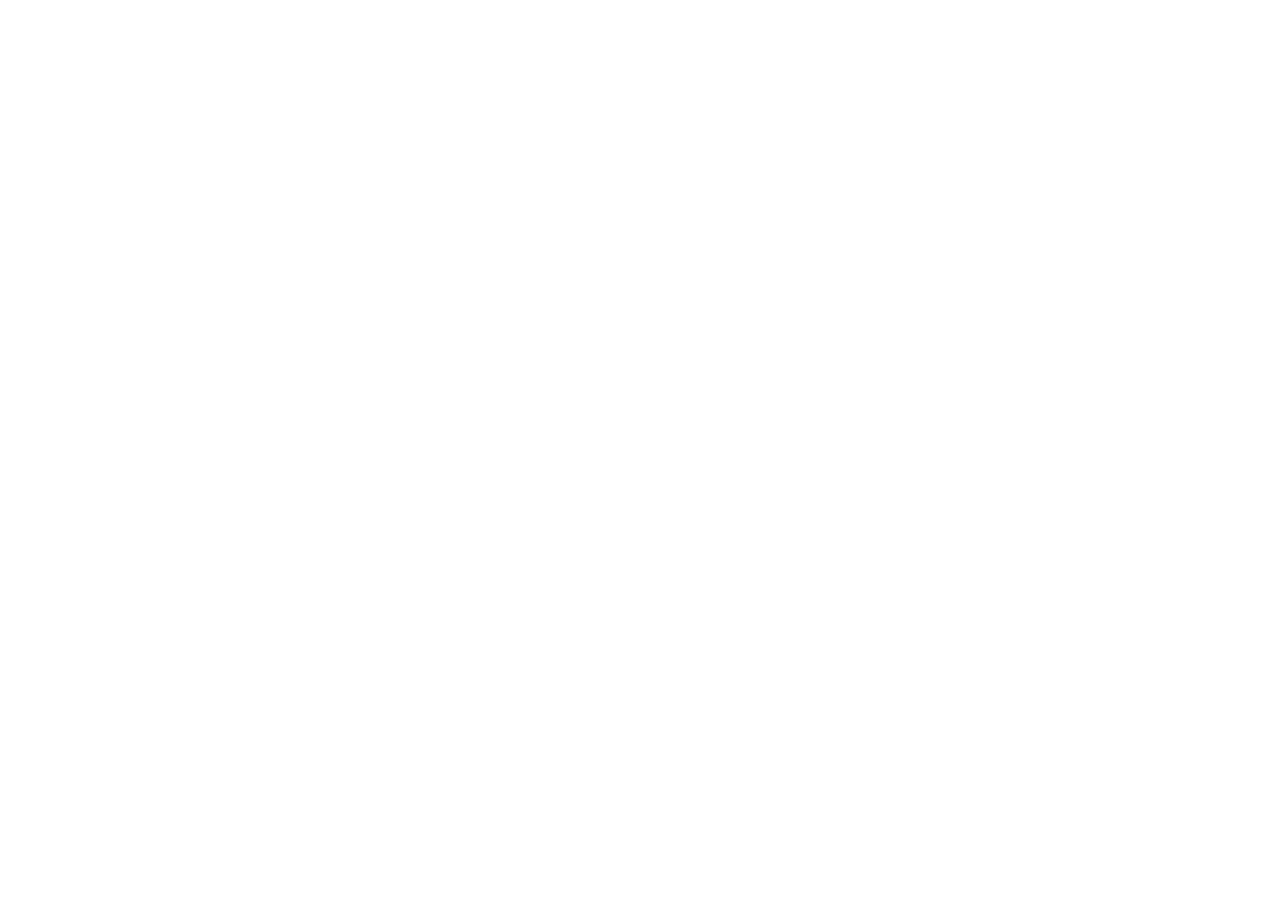
==== homeworks/hw1/index.html @ 5ff9004c "new commit" ====
<!DOCTYPE html>
<html lang="en">
<head>
    <meta charset="UTF-8">
    <meta http-equiv="X-UA-Compatible" content="IE=edge">
    <meta name="viewport" content="width=device-width, initial-scale=1.0">
    <title>Document</title>
    <link rel="stylesheet" href="style.css">
</head>
<body>
    
</body>
</html>
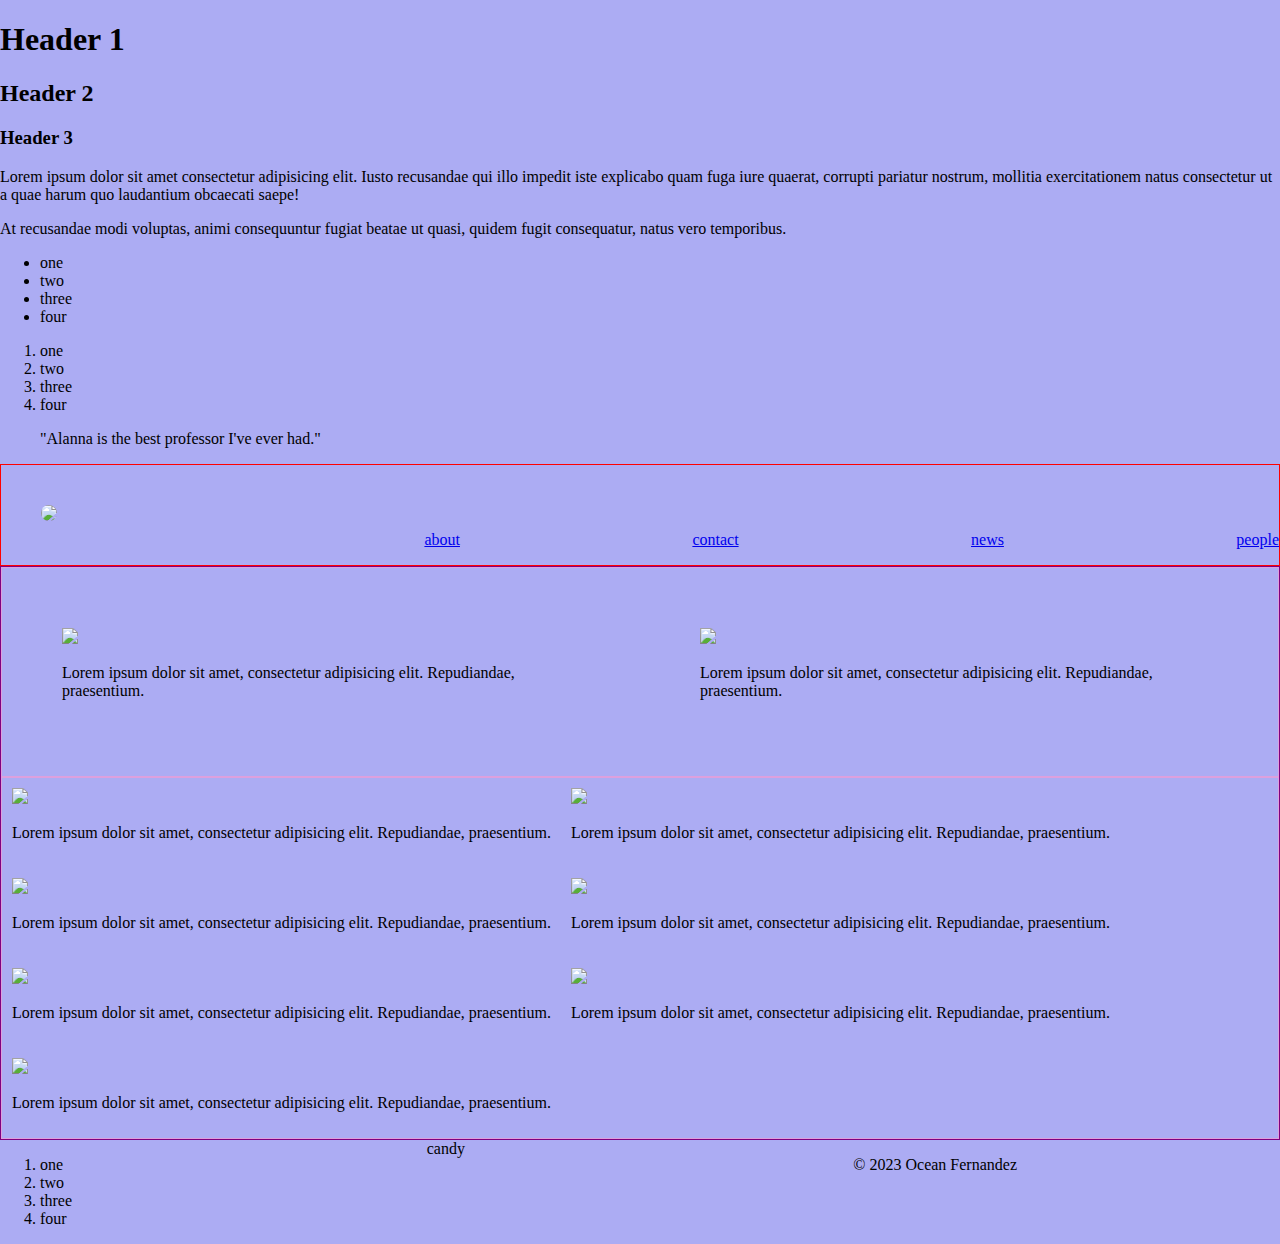
==== commit 4449f06b: "New Commit" ====
--- a/homeworks/hw1/index.html
+++ b/homeworks/hw1/index.html
@@ -4,10 +4,92 @@
     <meta charset="UTF-8">
     <meta http-equiv="X-UA-Compatible" content="IE=edge">
     <meta name="viewport" content="width=device-width, initial-scale=1.0">
-    <title>Document</title>
+    <title>Homework 1</title>
     <link rel="stylesheet" href="style.css">
 </head>
 <body>
-    
+    <h1>Header 1</h1>
+    <h2>Header 2</h2>
+    <h3>Header 3</h3>
+    <p>Lorem ipsum dolor sit amet consectetur adipisicing elit. Iusto recusandae qui illo impedit iste explicabo quam fuga iure quaerat, corrupti pariatur nostrum, mollitia exercitationem natus consectetur ut a quae harum quo laudantium obcaecati saepe!</p> <p>At recusandae modi voluptas, animi consequuntur fugiat beatae ut quasi, quidem fugit consequatur, natus vero temporibus.</p>
+    <ul>
+        <li class="active">one</li>
+        <li>two</li>
+        <li>three</li>
+        <li>four</li>
+    </ul>
+    <ol>        
+        <li class="active">one</li>
+        <li>two</li>
+        <li>three</li>
+        <li>four</li>
+    </ol>
+        <blockquote>"Alanna is the best professor I've ever had."</blockquote>
+        <header>
+            <div class="logo"><img src="http://placekitten.com/120/120"></div>
+            <nav>    
+                <ul>
+                    <li class="active"><a href="#">about</a></li>
+                    <li><a href="#">contact</a></li>
+                    <li><a href="#">news</a></li>
+                    <li><a href="#">people</a></li>
+                </ul>
+            </nav>
+        </header>
+        <main>
+            <section class="flex-2">
+                <article>
+                    <img src="http://placekitten.com/120/120">
+                    <p>Lorem ipsum dolor sit amet, consectetur adipisicing elit. Repudiandae, praesentium.</p>
+                </article>
+                <article>
+                    <img src="http://placekitten.com/120/120">
+                    <p>Lorem ipsum dolor sit amet, consectetur adipisicing elit. Repudiandae, praesentium.</p>
+                </article>
+            </section>
+
+            <section class="gallery">
+                <article>
+                    <img src="http://placekitten.com/120/120">
+                    <p>Lorem ipsum dolor sit amet, consectetur adipisicing elit. Repudiandae, praesentium.</p>
+                </article>
+                <article>
+                    <img src="http://placekitten.com/120/120">
+                    <p>Lorem ipsum dolor sit amet, consectetur adipisicing elit. Repudiandae, praesentium.</p>
+                </article>
+                <article>
+                    <img src="http://placekitten.com/120/120">
+                    <p>Lorem ipsum dolor sit amet, consectetur adipisicing elit. Repudiandae, praesentium.</p>
+                </article>
+                <article>
+                    <img src="http://placekitten.com/120/120">
+                    <p>Lorem ipsum dolor sit amet, consectetur adipisicing elit. Repudiandae, praesentium.</p>
+                </article>
+                <article>
+                    <img src="http://placekitten.com/120/120">
+                    <p>Lorem ipsum dolor sit amet, consectetur adipisicing elit. Repudiandae, praesentium.</p>
+                </article>
+                <article>
+                    <img src="http://placekitten.com/120/120">
+                    <p>Lorem ipsum dolor sit amet, consectetur adipisicing elit. Repudiandae, praesentium.</p>
+                </article>
+                <article>
+                    <img src="http://placekitten.com/120/120">
+                    <p>Lorem ipsum dolor sit amet, consectetur adipisicing elit. Repudiandae, praesentium.</p>
+                </article>
+            </section>
+        </main>
+        <footer class="footer-columns">
+            <div>  
+                <ol>  
+                    <li class="active">one</li>
+                    <li>two</li>
+                    <li>three</li>
+                    <li>four</li>
+                </ol>
+            </div>
+            <div>candy</div>
+            <div><p>&copy; 2023 Ocean Fernandez</p></div>
+        </footer>
 </body>
 </html>--- a/homeworks/hw1/style.css
+++ b/homeworks/hw1/style.css
@@ -0,0 +1,60 @@
+* {
+    box-sizing: border-box;
+}
+body {
+    margin: 0;
+    background: rgb(172, 172, 243);
+}
+img {
+    width: 100%;
+}
+header {
+    border: 1px solid red;
+    display: flex;
+}
+header .logo
+{
+    flex: 30%;
+} 
+header .logo img {
+    border-radius: 50%;
+    padding: 40px;
+}
+header nav {
+    flex: 70%;
+    justify-content: flex-end;
+    display: flex;
+    flex-direction: column;
+}
+header ul {
+    list-style: none;
+    display: flex;
+    justify-content: space-between;
+}
+main {
+    border: 1px solid purple;
+}
+section {
+    border: 1px solid plum;
+}
+.flex-2 {
+    display: flex;
+}
+.gallery {
+    display: flex;
+    flex-wrap: wrap;
+}
+.flex-2 article {
+    padding: 60px;
+    flex: 1;
+}
+.gallery article {
+    min-width: 200px;
+    padding: 10px;
+}
+.footer-columns {
+    display: flex;
+}
+.footer-columns div {
+    flex: 1;
+}